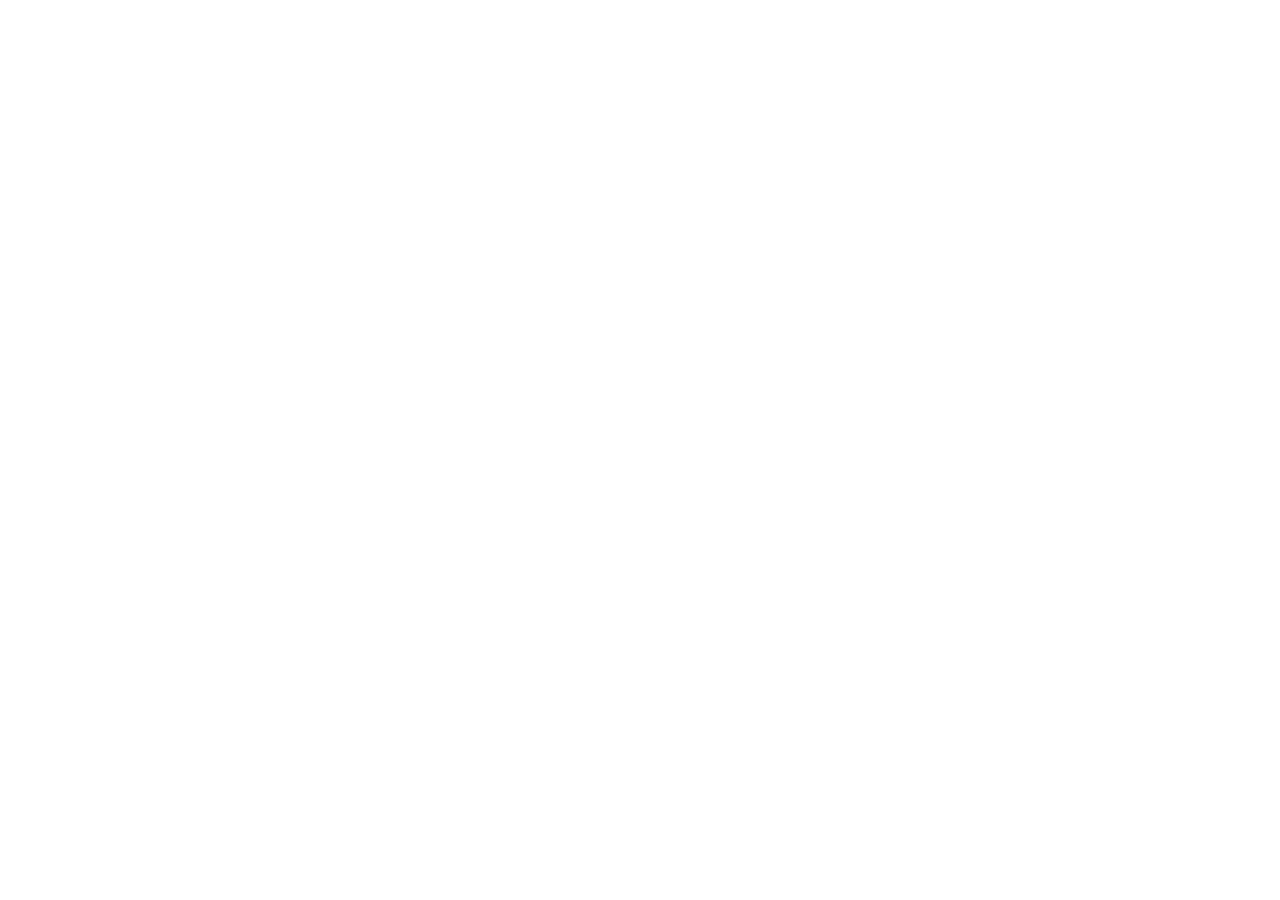
==== index.html @ 5580c0a1 "Add files via upload" ====
<!doctype html><html lang="zh-CN"><head><meta charset="UTF-8"><meta name="viewport" content="width=device-width,initial-scale=1"><title>SolarOne 信能阳光｜从一个空间开始</title><meta name="description" content="20年专业LED照明经验。体育、酒店与商业空间的局部改造和系统工程。"><link rel="icon" href="./favicon.svg">  <script type="module" crossorigin src="./assets/main-DskVFMop.js"></script>
  <link rel="modulepreload" crossorigin href="./assets/globals-Bwf09bDl.js">
  <link rel="modulepreload" crossorigin href="./assets/tabs-BKBx8XOt.js">
  <link rel="stylesheet" crossorigin href="./assets/globals-B7WxRe3v.css">
</head><body><div id="root"></div></body></html>
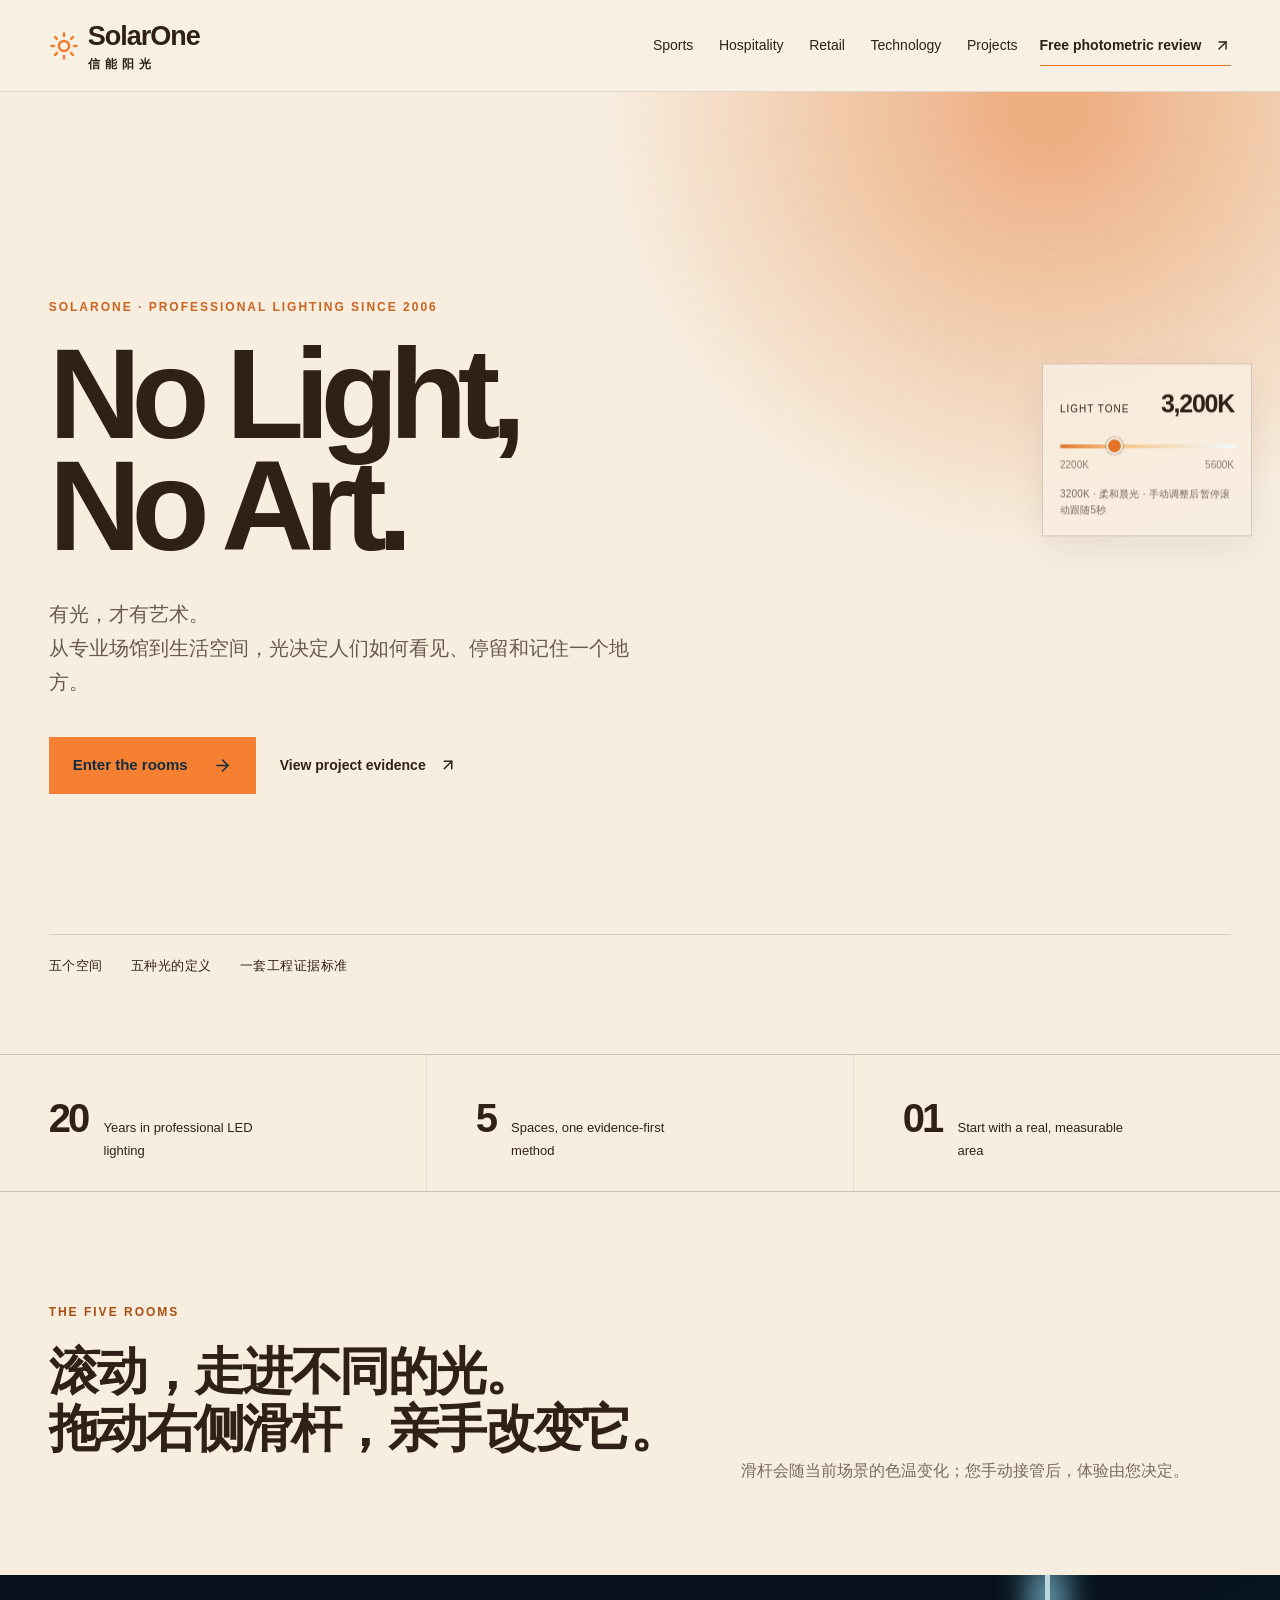
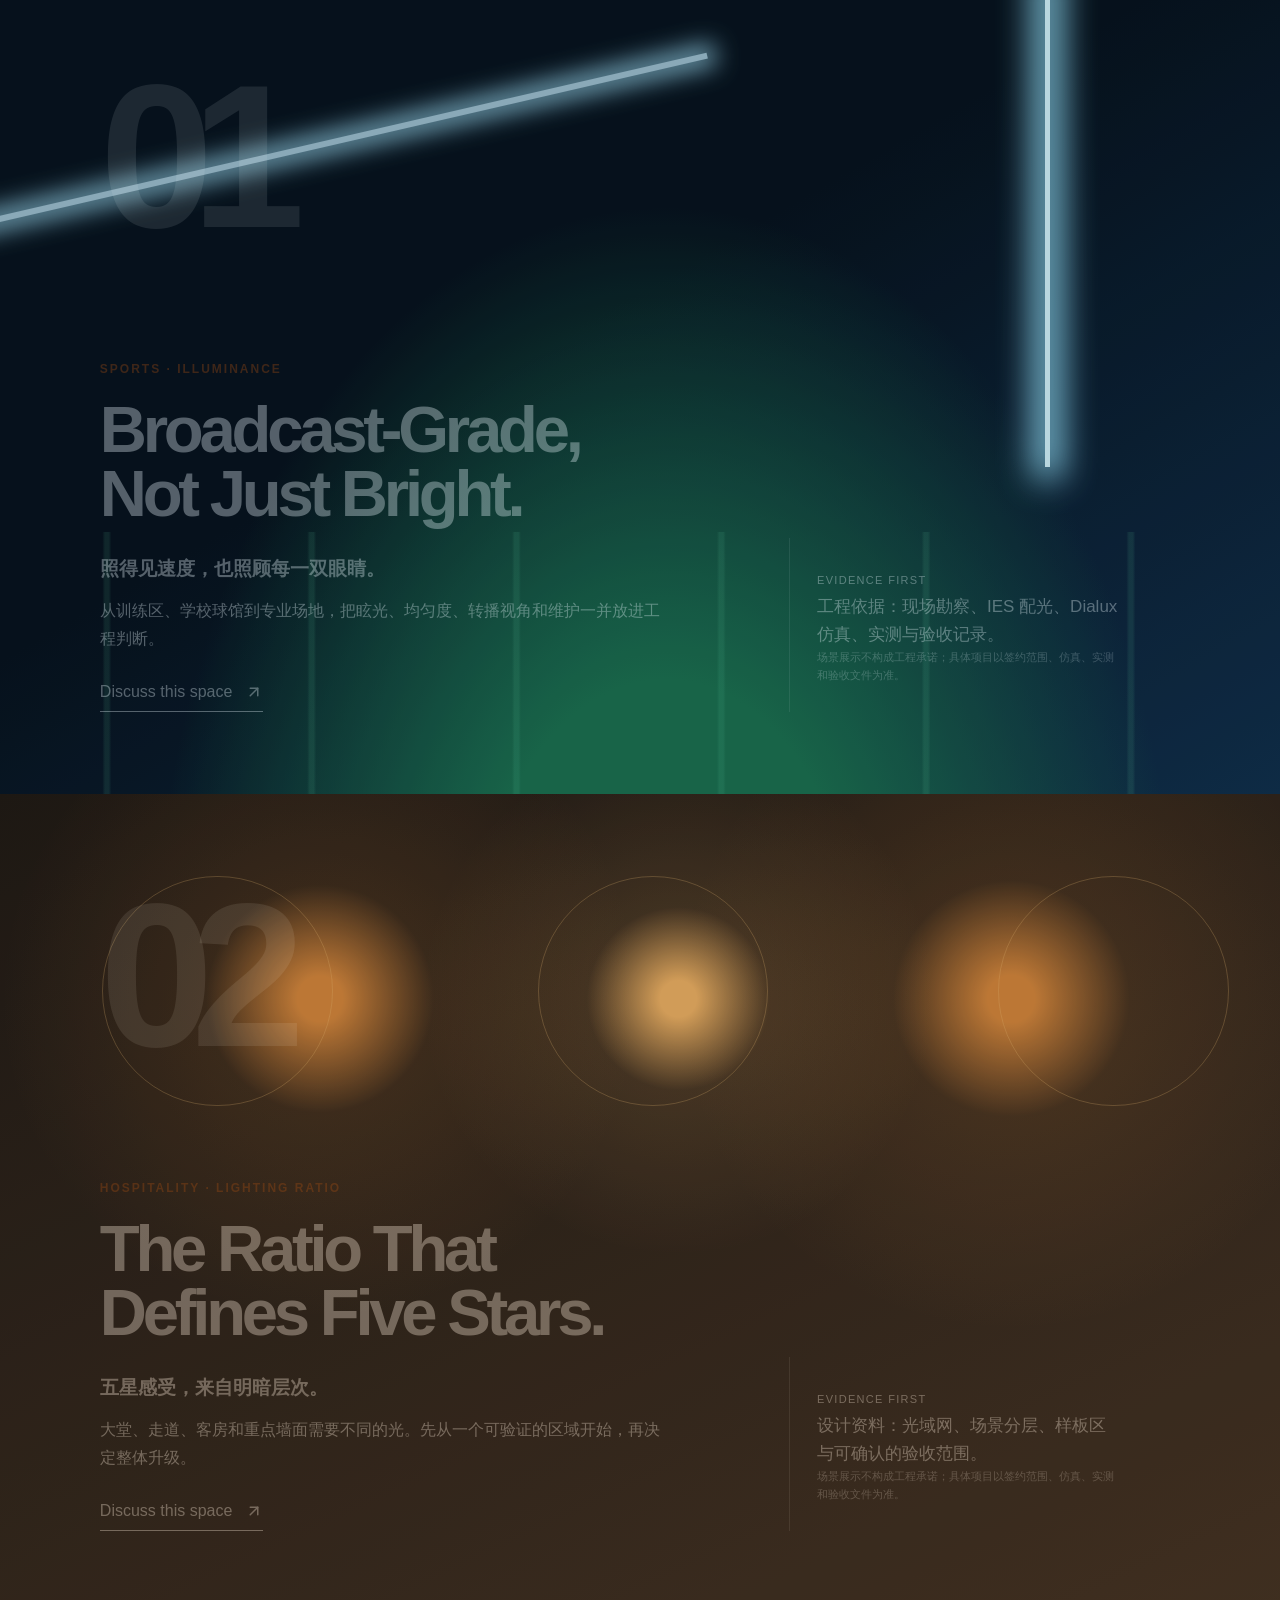
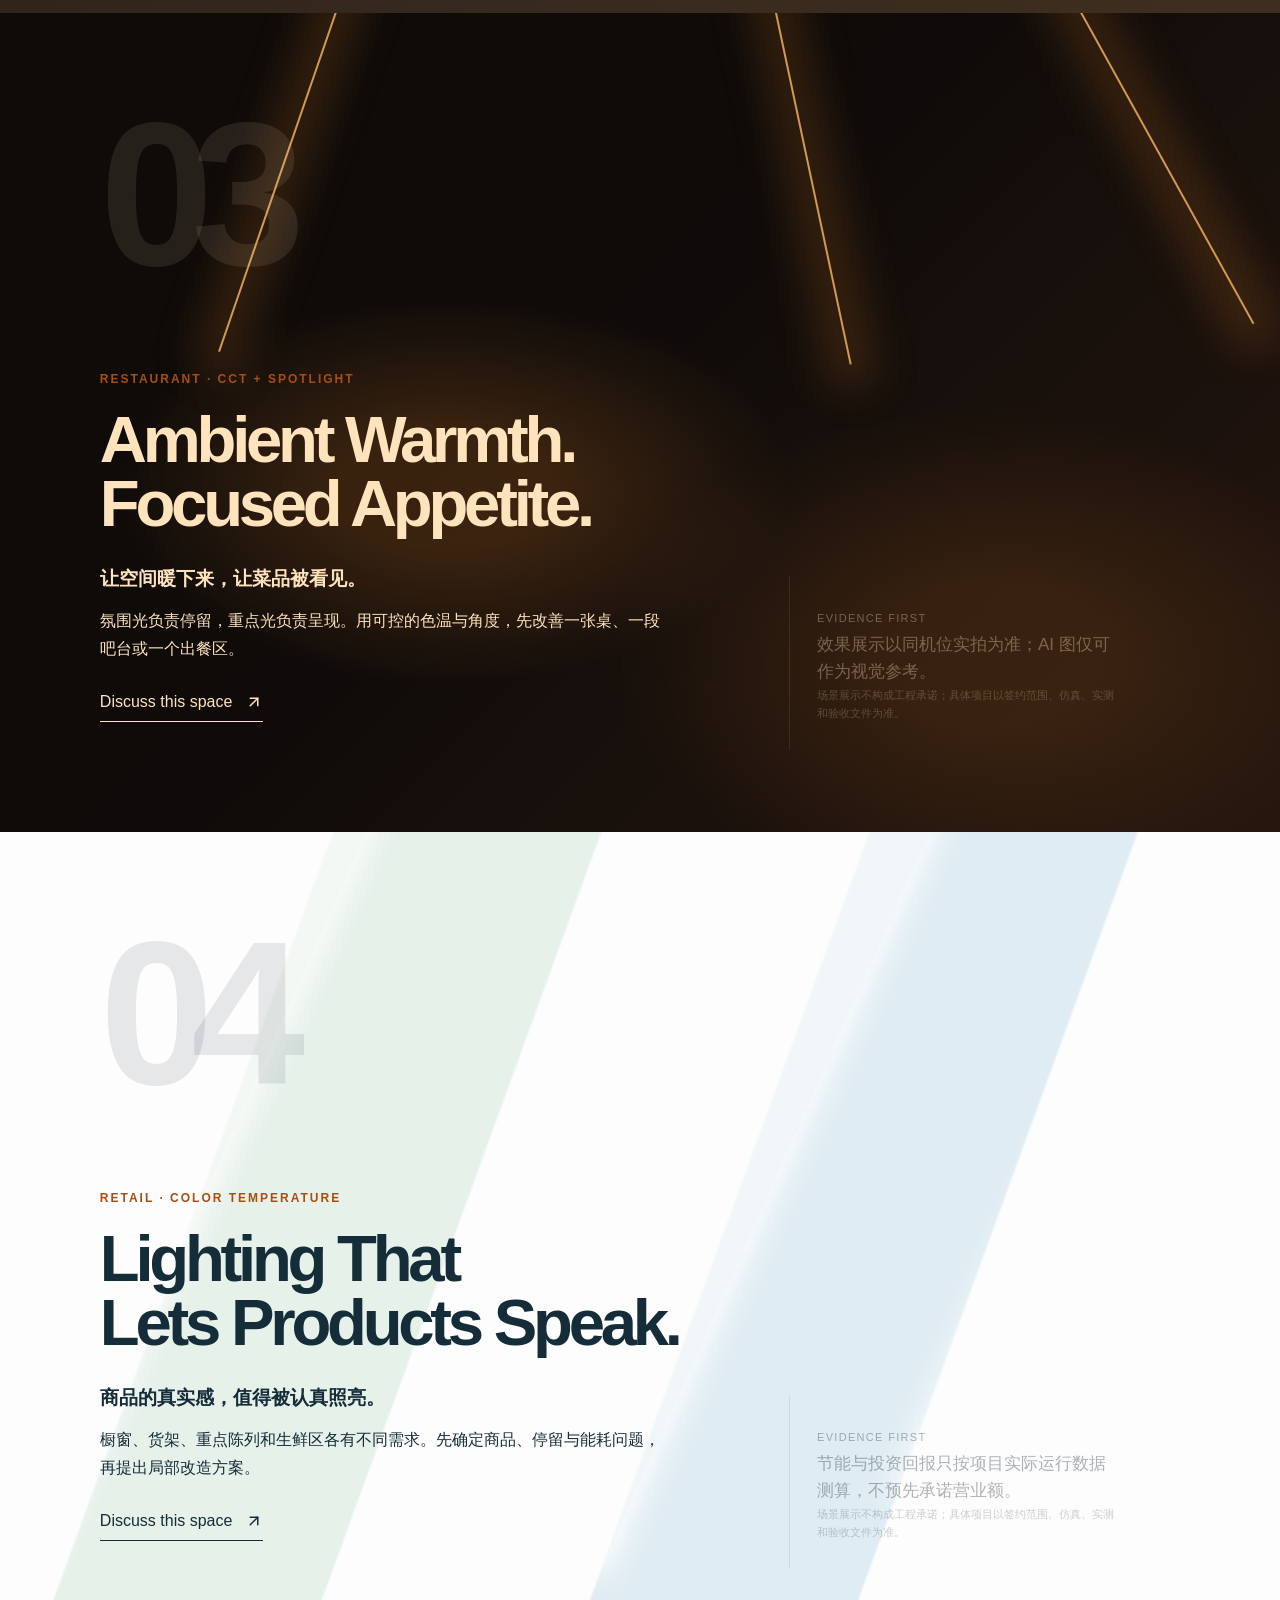
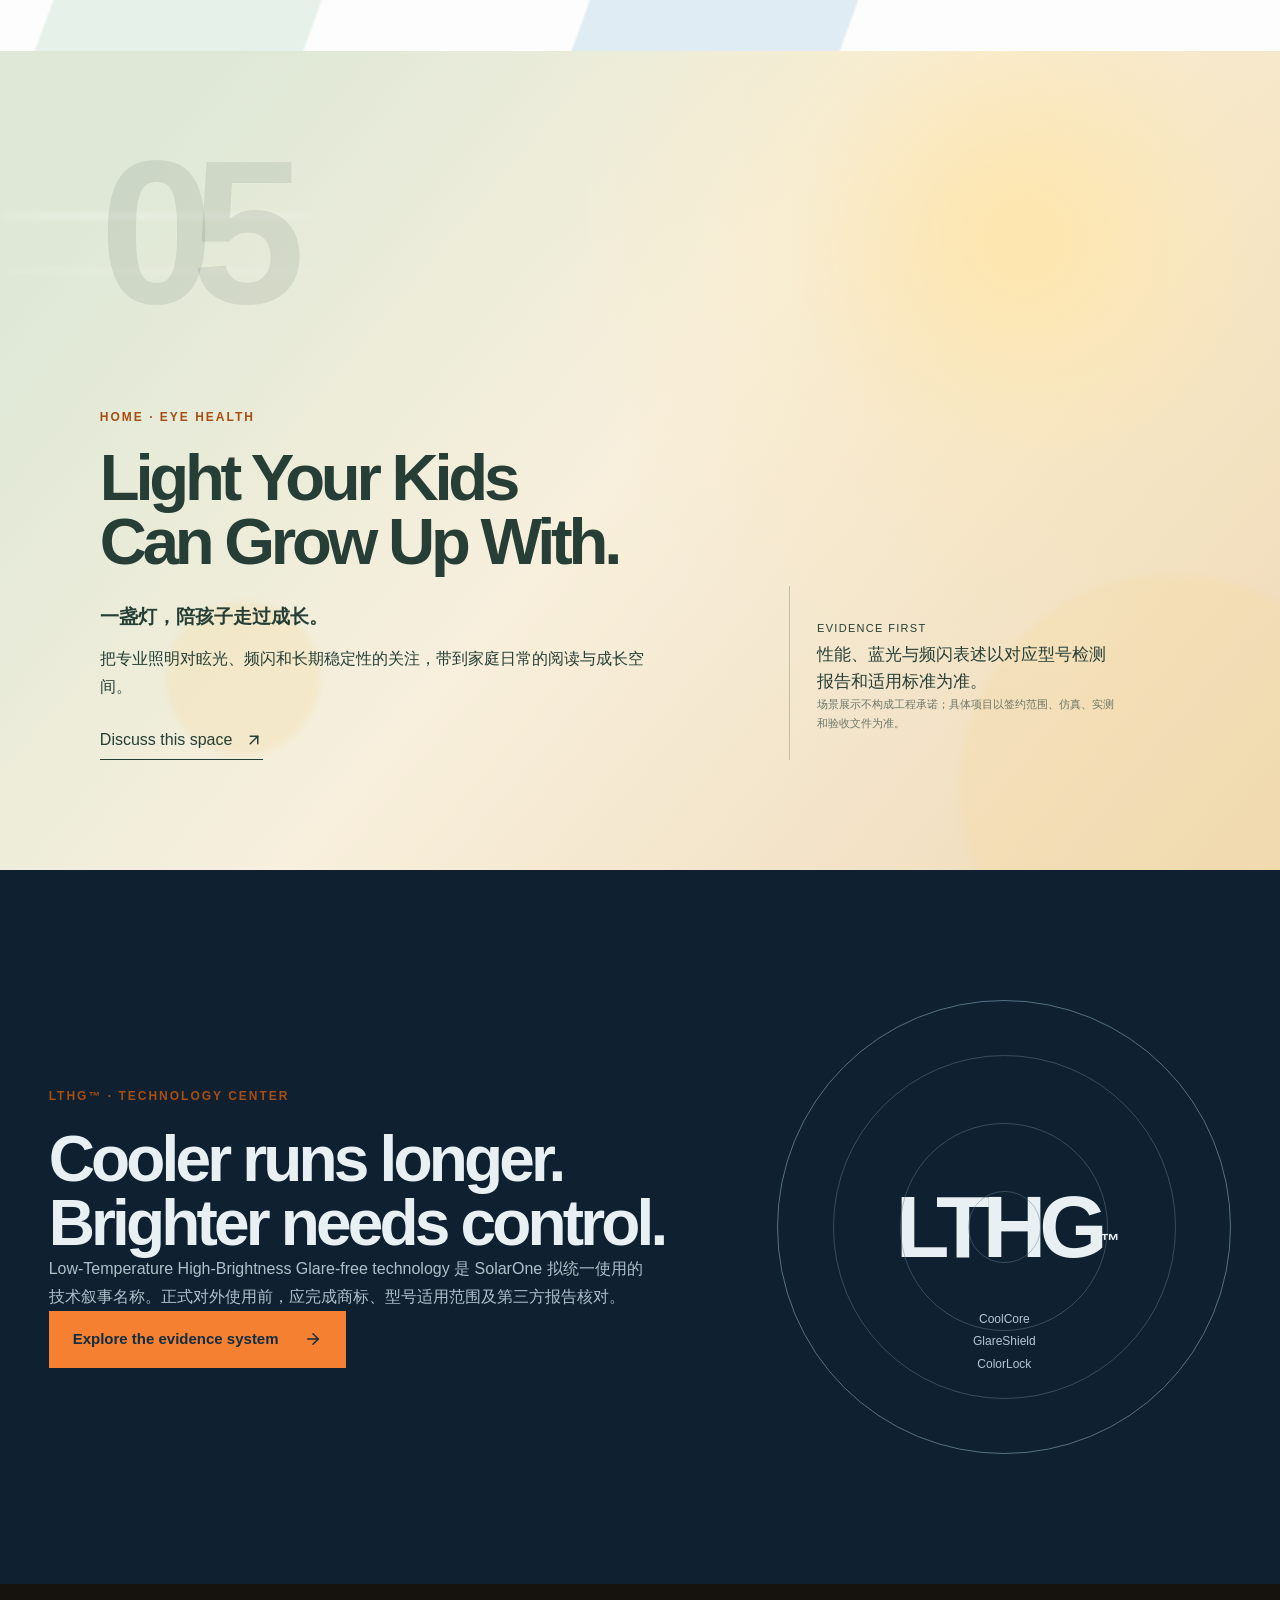
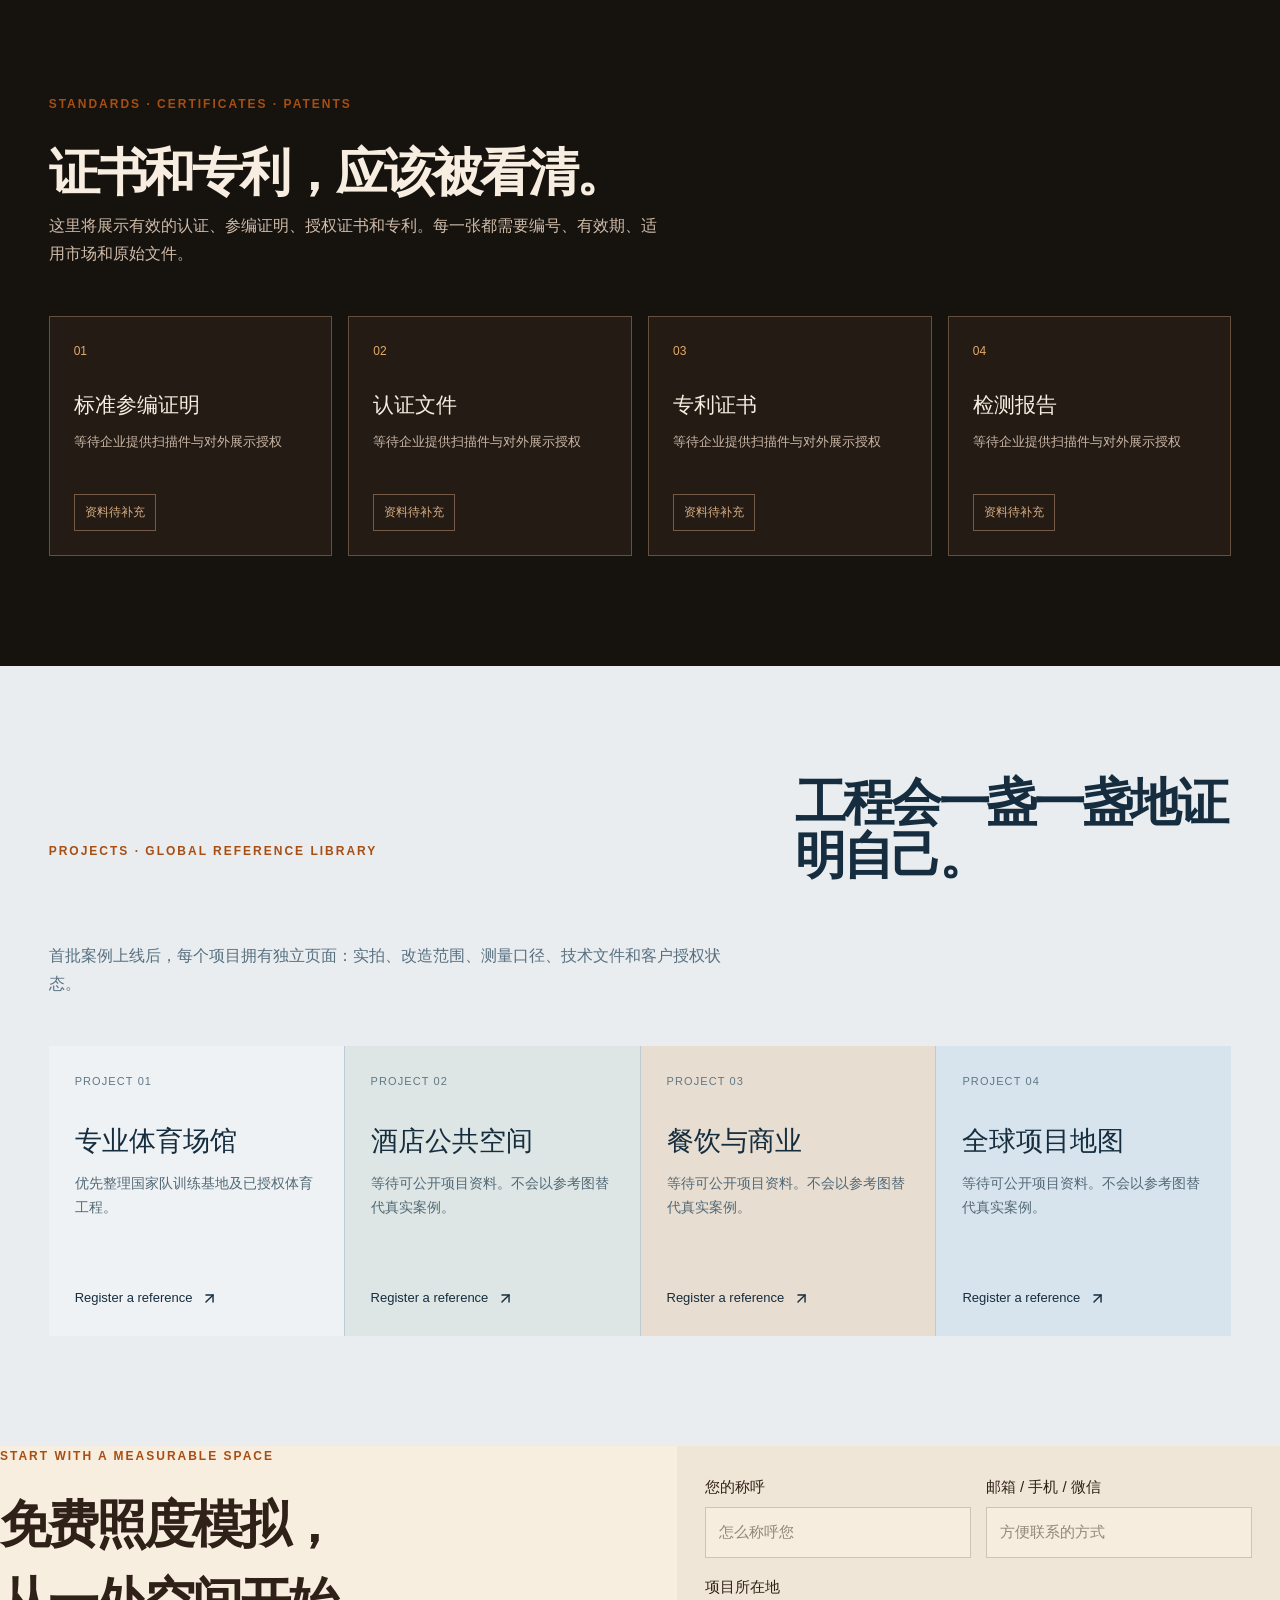
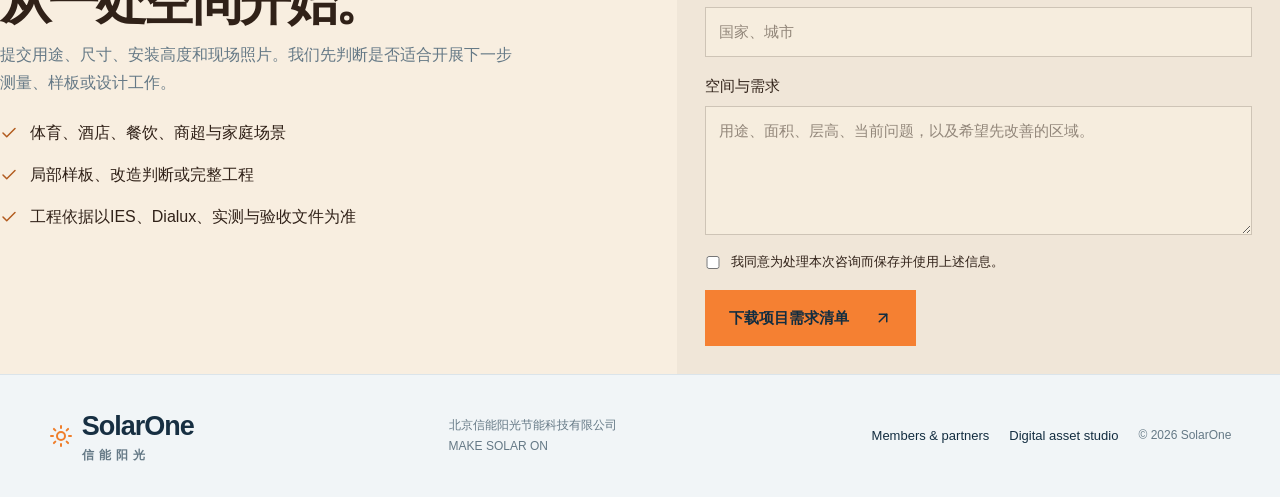
==== commit a698a342: "Add files via upload" ====
--- a/index.html
+++ b/index.html
@@ -1,5 +1,4 @@
-<!doctype html><html lang="zh-CN"><head><meta charset="UTF-8"><meta name="viewport" content="width=device-width,initial-scale=1"><title>SolarOne 信能阳光｜从一个空间开始</title><meta name="description" content="20年专业LED照明经验。体育、酒店与商业空间的局部改造和系统工程。"><link rel="icon" href="./favicon.svg">  <script type="module" crossorigin src="./assets/main-DskVFMop.js"></script>
-  <link rel="modulepreload" crossorigin href="./assets/globals-Bwf09bDl.js">
-  <link rel="modulepreload" crossorigin href="./assets/tabs-BKBx8XOt.js">
-  <link rel="stylesheet" crossorigin href="./assets/globals-B7WxRe3v.css">
+<!doctype html><html lang="zh-CN"><head><meta charset="UTF-8"><meta name="viewport" content="width=device-width,initial-scale=1"><title>SolarOne 信能阳光｜从一个空间开始</title><meta name="description" content="20年专业LED照明经验。体育、酒店与商业空间的局部改造和系统工程。"><link rel="icon" href="./favicon.svg">  <script type="module" crossorigin src="./main-dyeD1t6u.js"></script>
+  <link rel="modulepreload" crossorigin href="./globals-Bhj-Av5L.js">
+  <link rel="stylesheet" crossorigin href="./globals-CzHoqMG-.css">
 </head><body><div id="root"></div></body></html>
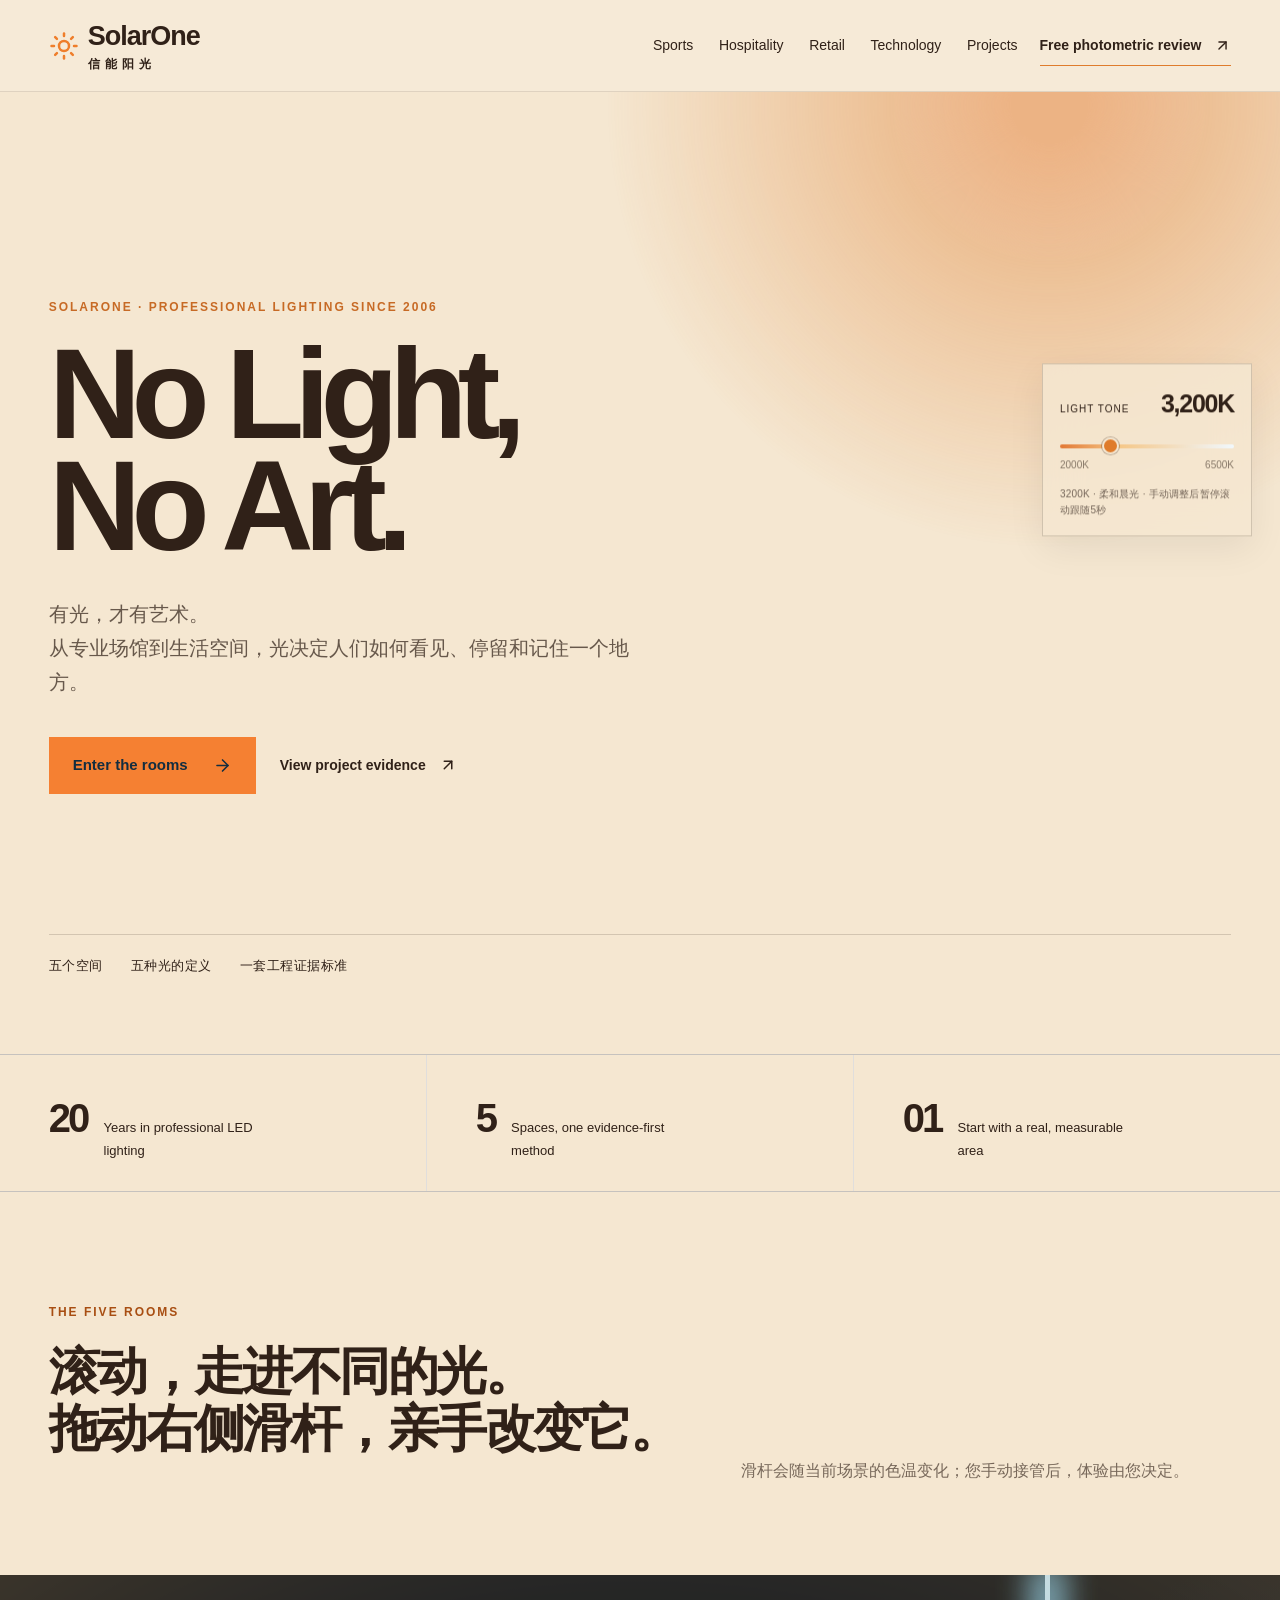
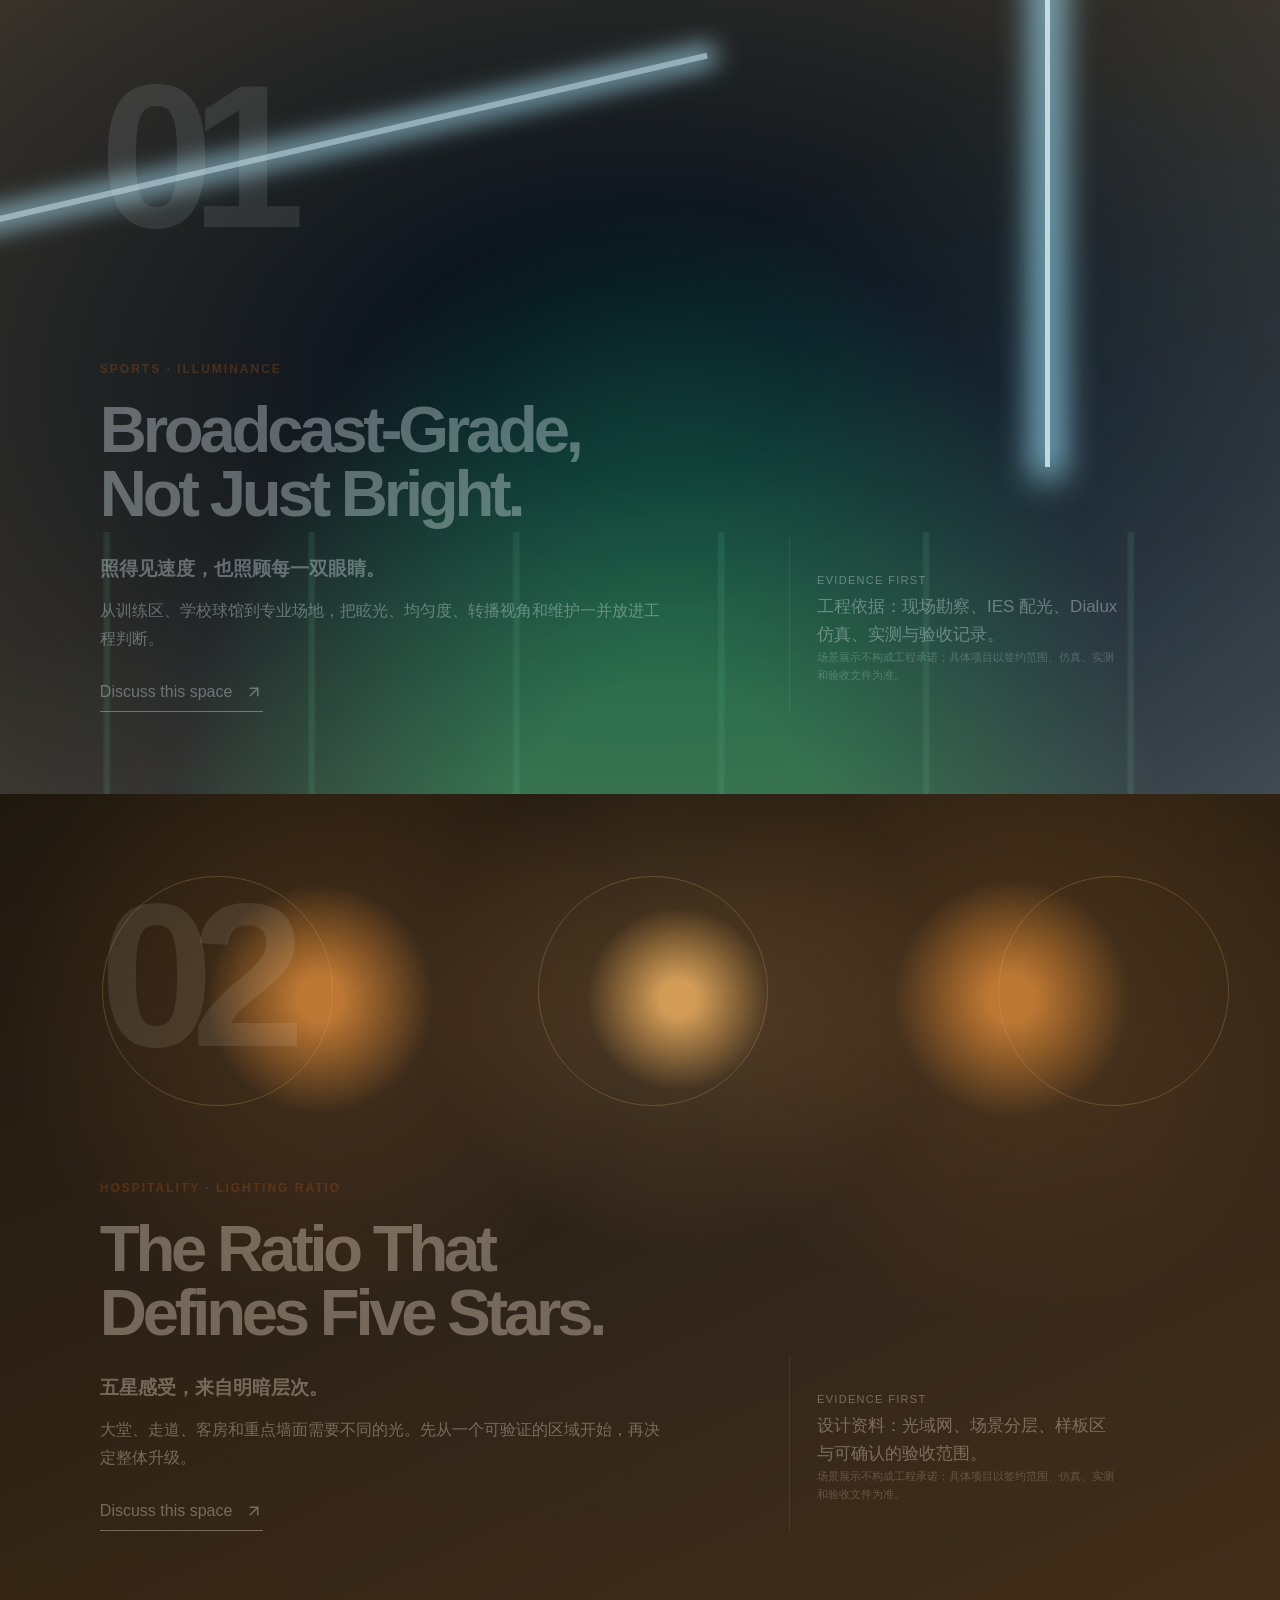
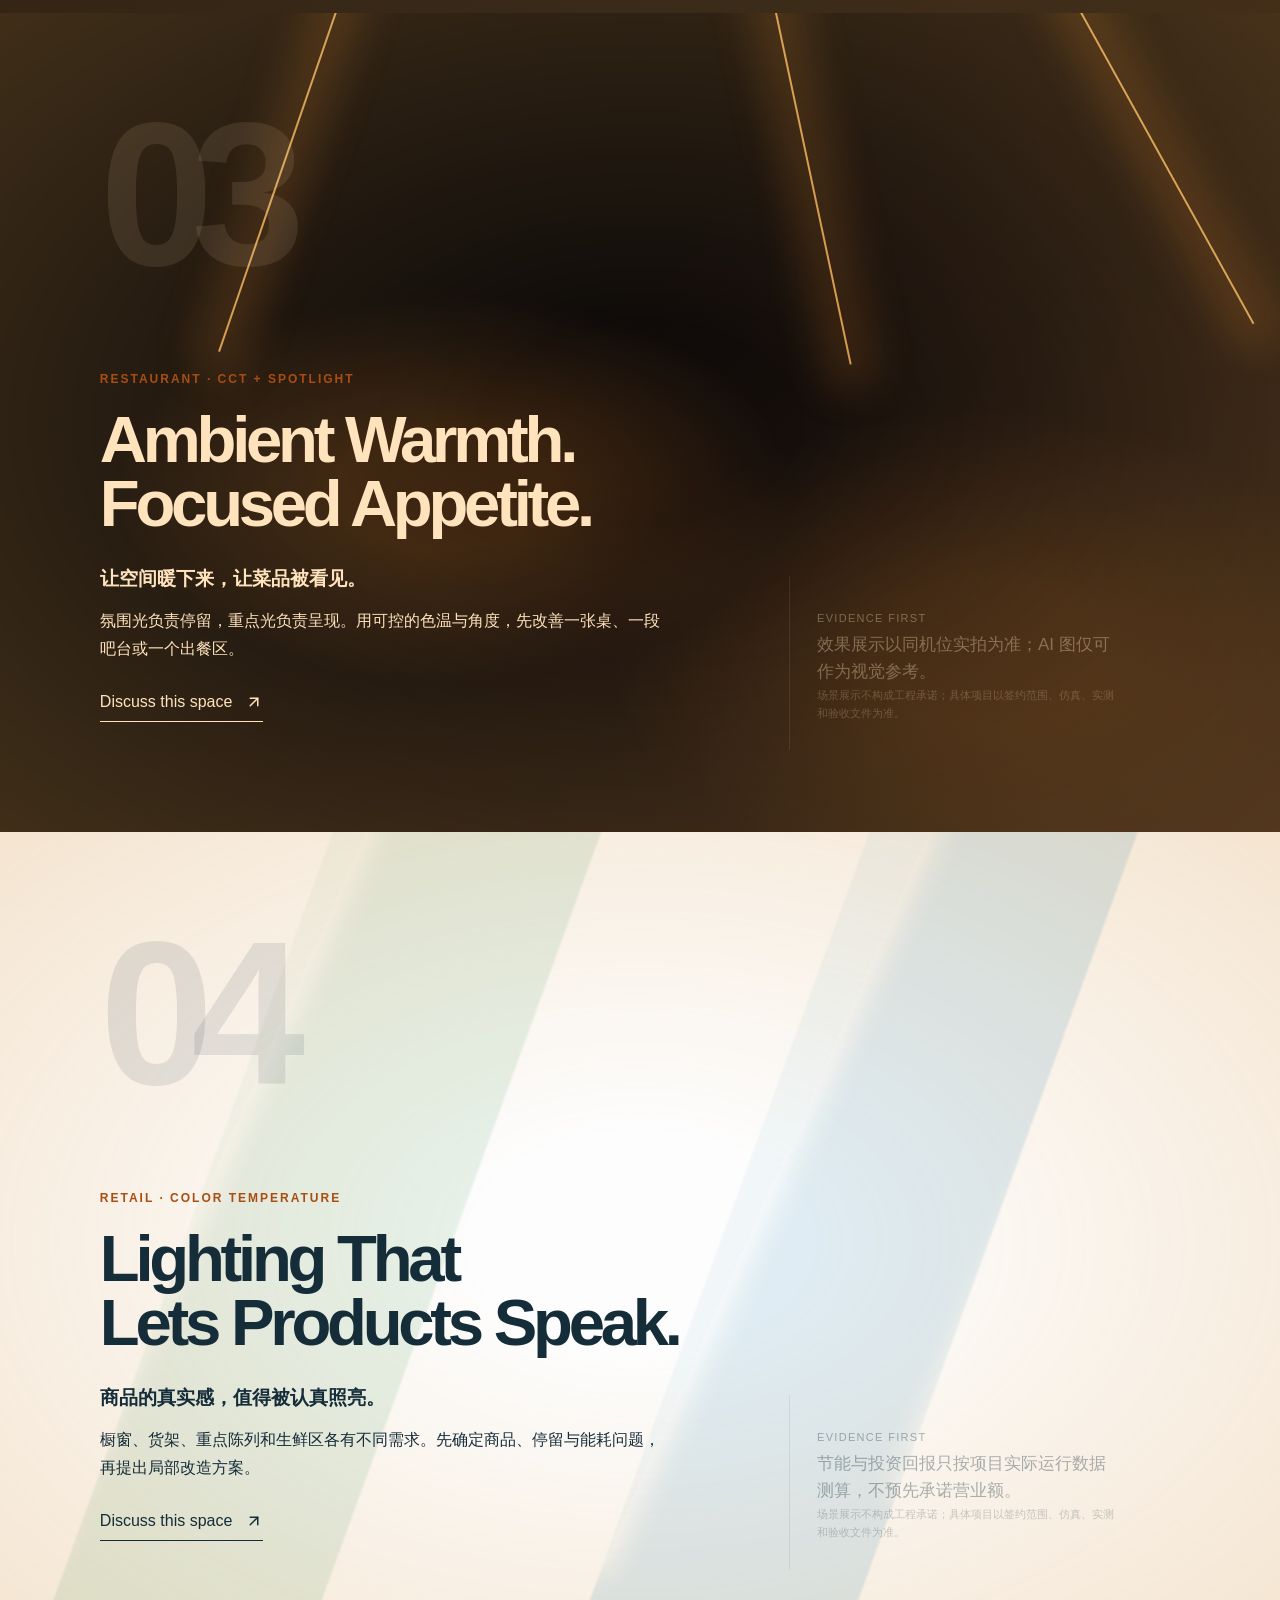
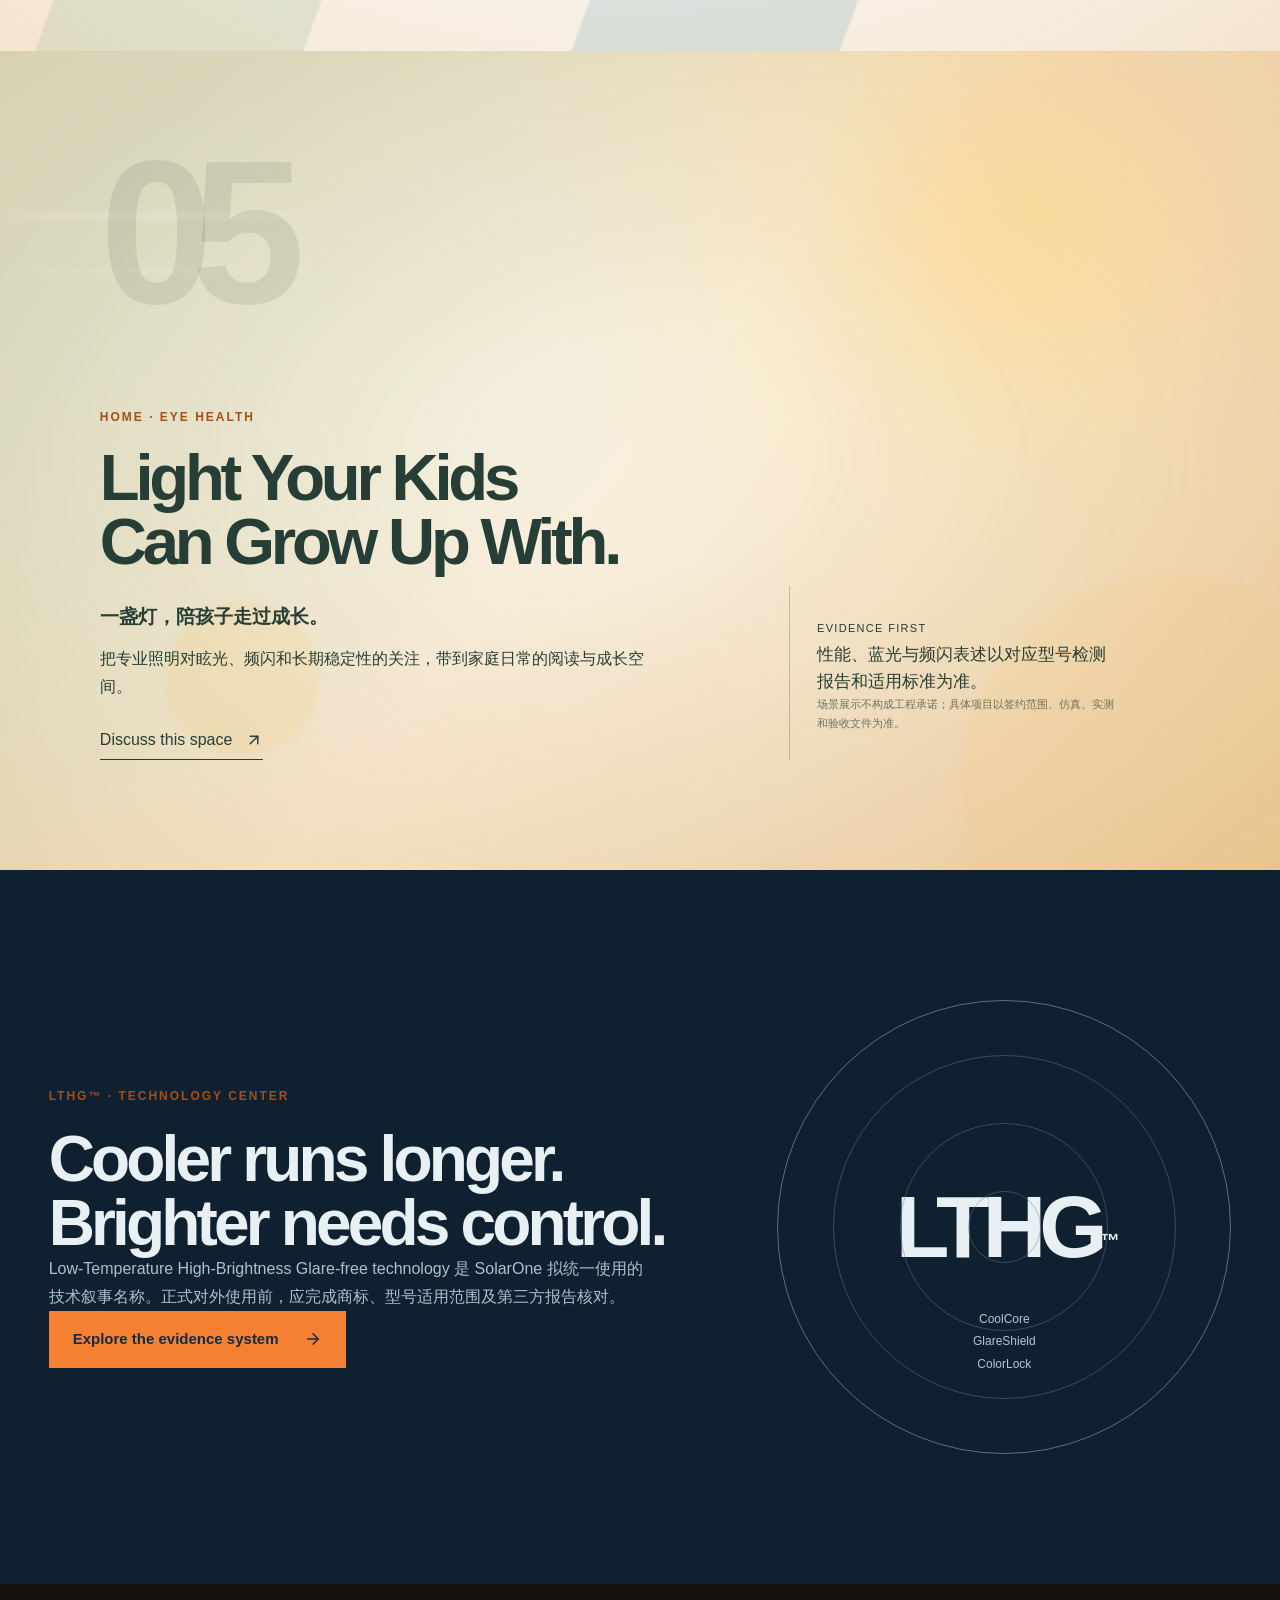
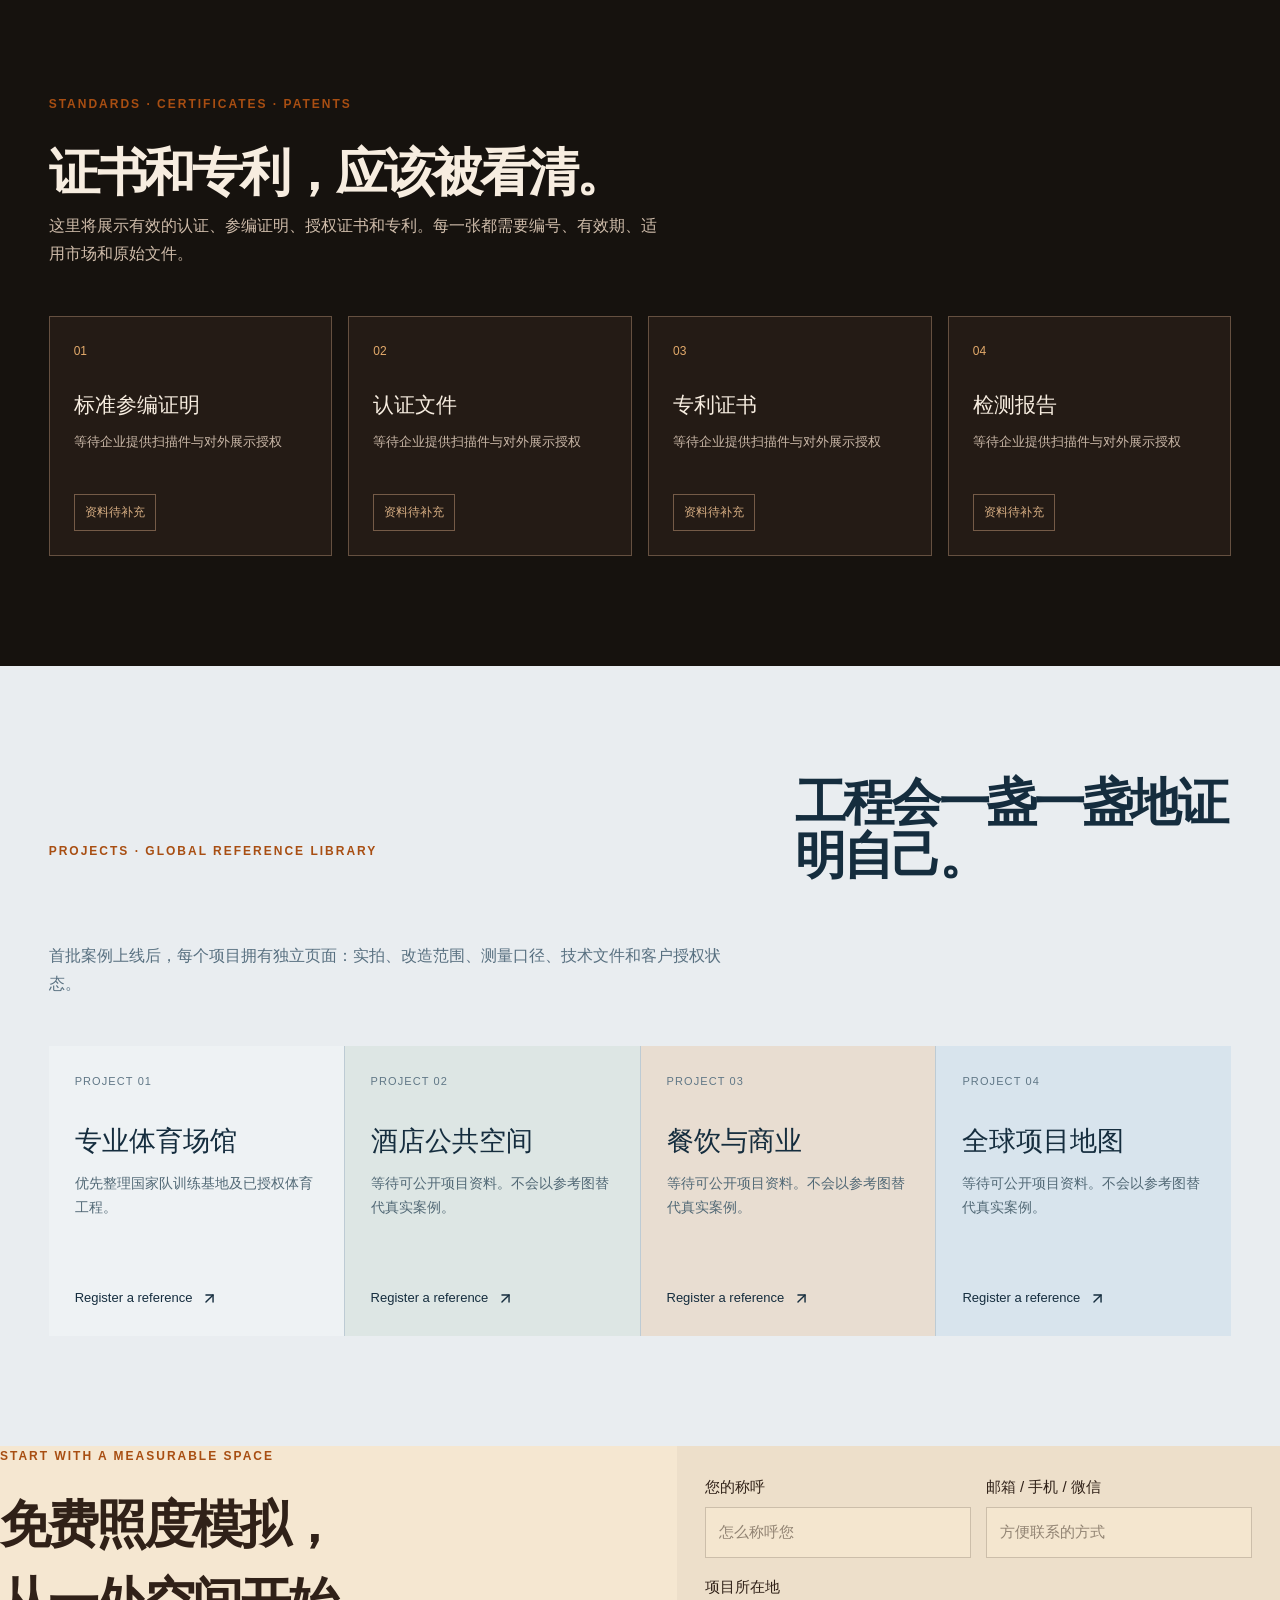
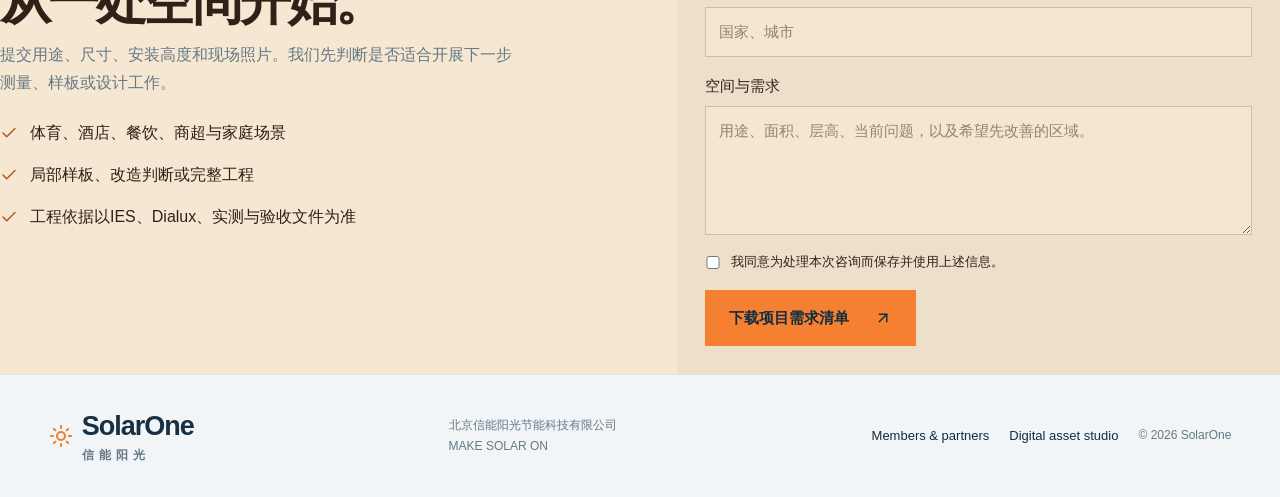
==== commit 40990ccb: "Add files via upload" ====
--- a/index.html
+++ b/index.html
@@ -1,4 +1,4 @@
-<!doctype html><html lang="zh-CN"><head><meta charset="UTF-8"><meta name="viewport" content="width=device-width,initial-scale=1"><title>SolarOne 信能阳光｜从一个空间开始</title><meta name="description" content="20年专业LED照明经验。体育、酒店与商业空间的局部改造和系统工程。"><link rel="icon" href="./favicon.svg">  <script type="module" crossorigin src="./main-dyeD1t6u.js"></script>
-  <link rel="modulepreload" crossorigin href="./globals-Bhj-Av5L.js">
-  <link rel="stylesheet" crossorigin href="./globals-CzHoqMG-.css">
+<!doctype html><html lang="zh-CN"><head><meta charset="UTF-8"><meta name="viewport" content="width=device-width,initial-scale=1"><title>SolarOne 信能阳光｜从一个空间开始</title><meta name="description" content="20年专业LED照明经验。体育、酒店与商业空间的局部改造和系统工程。"><link rel="icon" href="./favicon.svg">  <script type="module" crossorigin src="./main-CVyprG5w.js"></script>
+  <link rel="modulepreload" crossorigin href="./globals-C0sxvCO9.js">
+  <link rel="stylesheet" crossorigin href="./globals-DwiB1ZAa.css">
 </head><body><div id="root"></div></body></html>
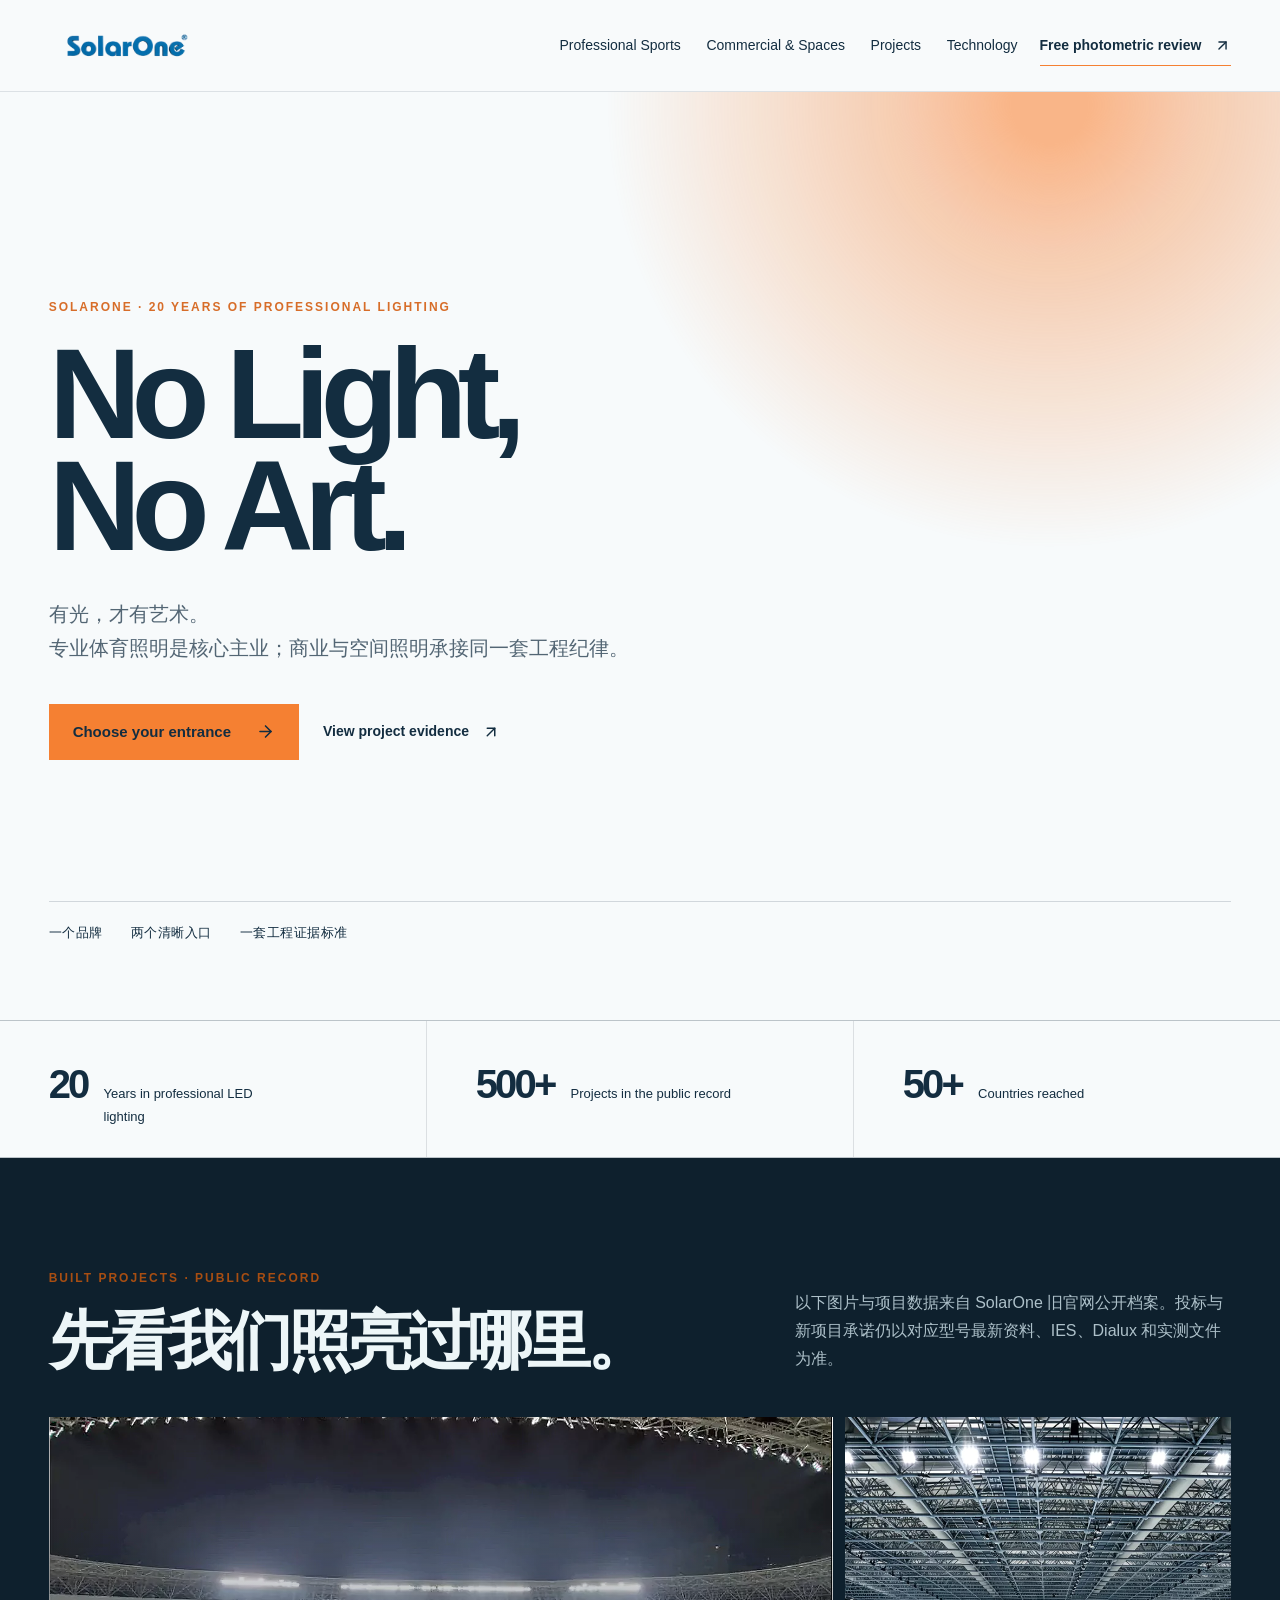
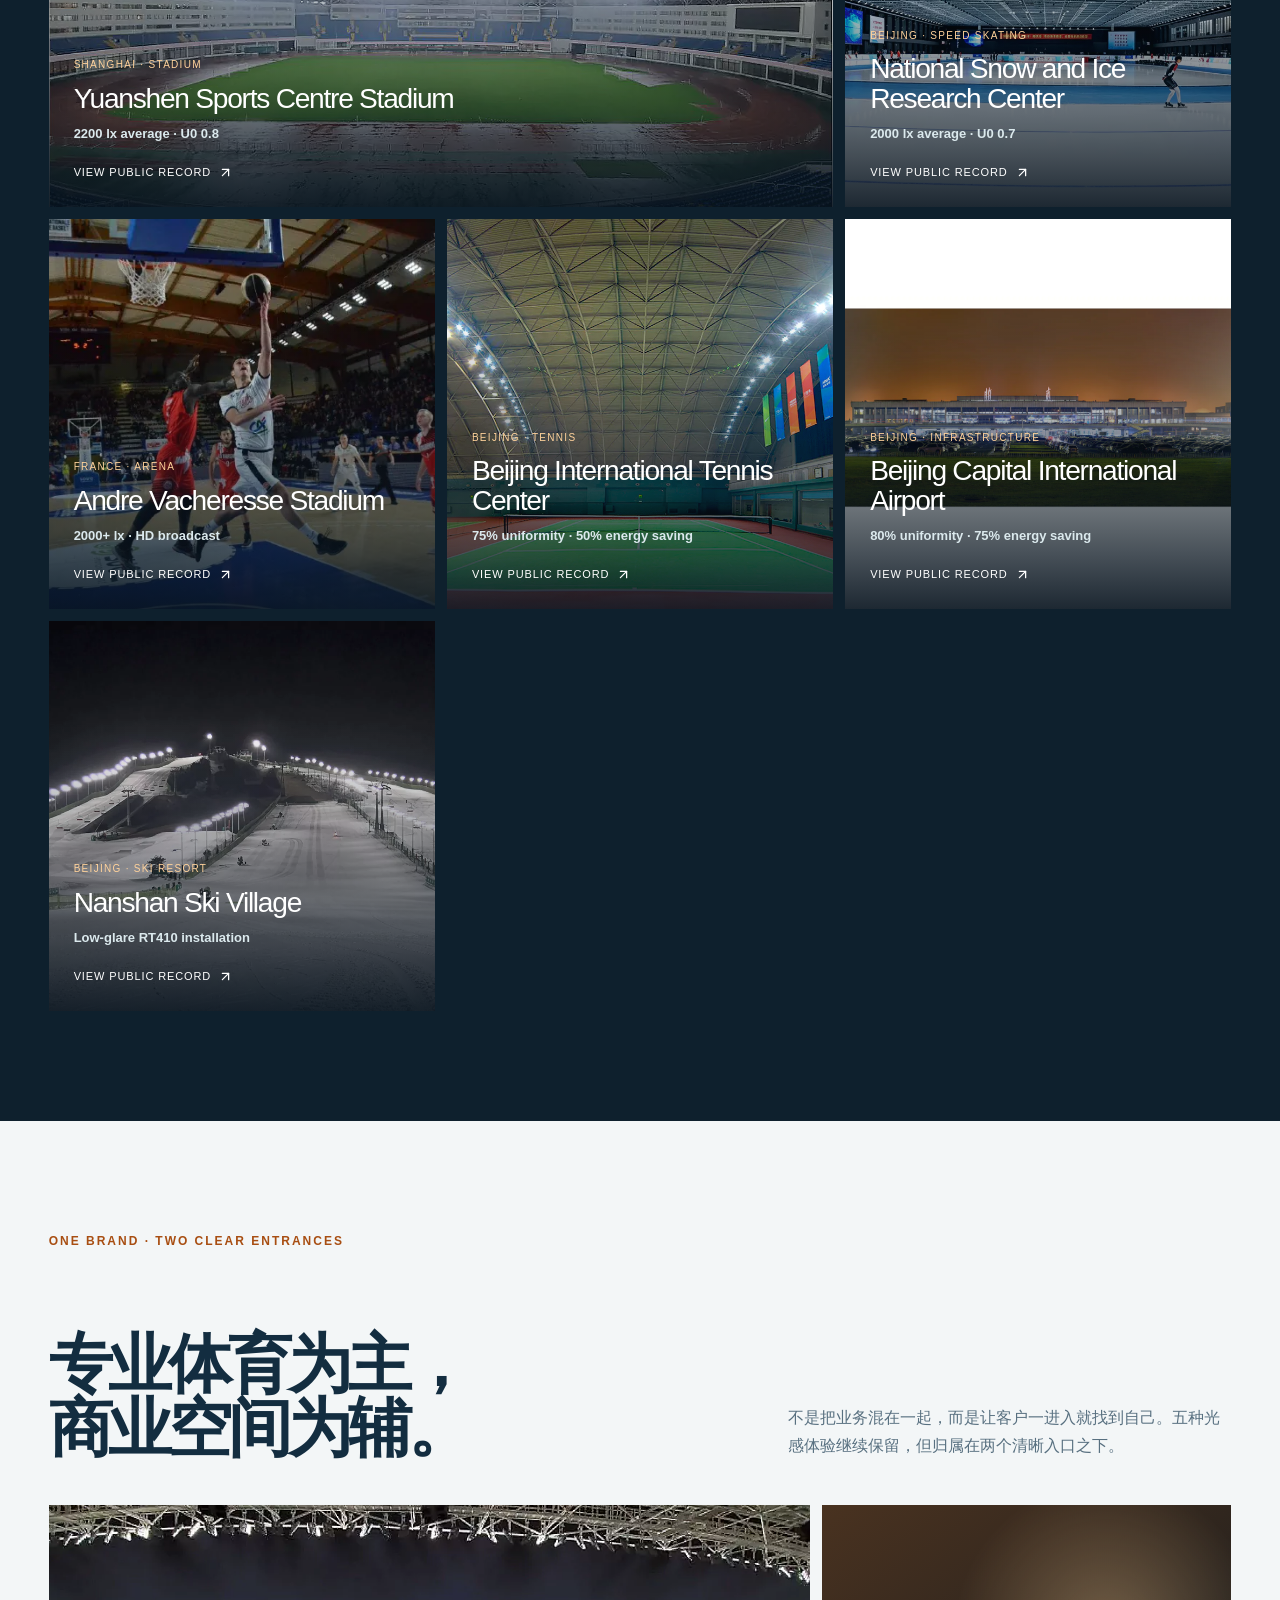
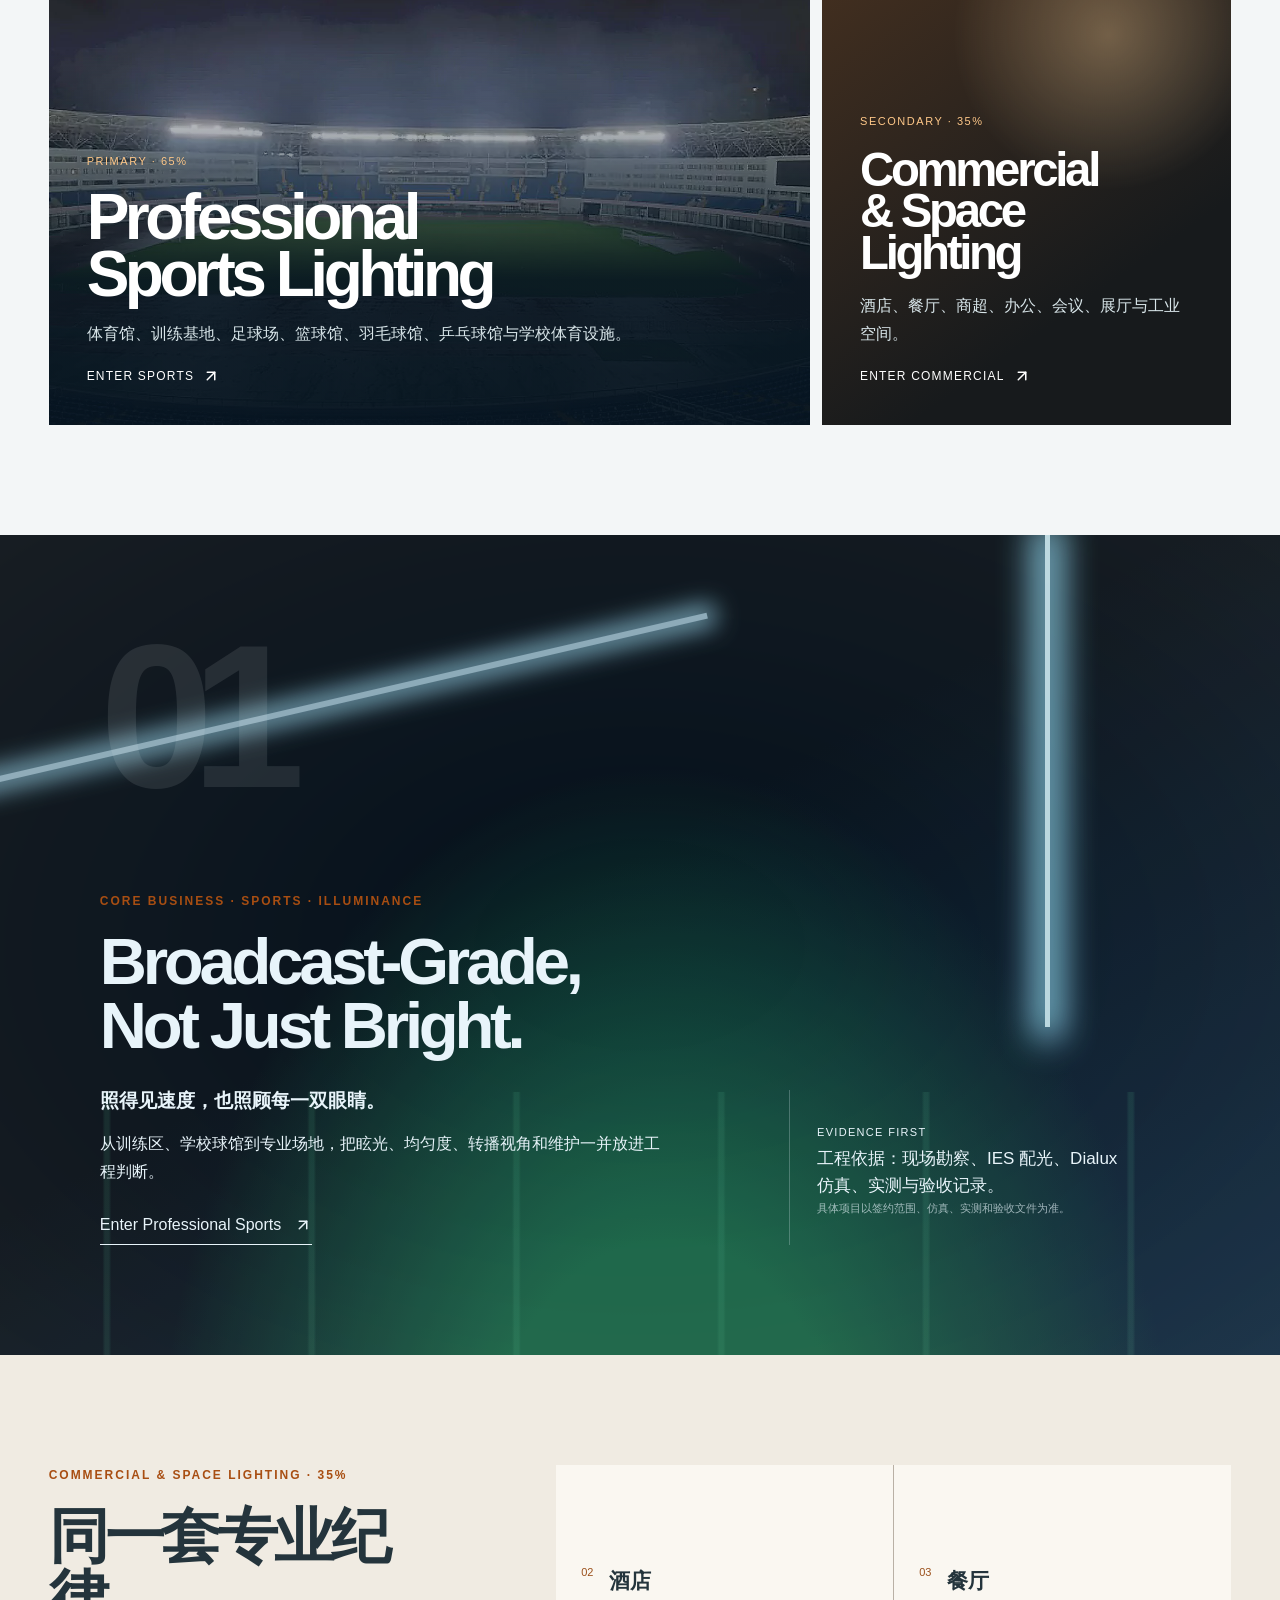
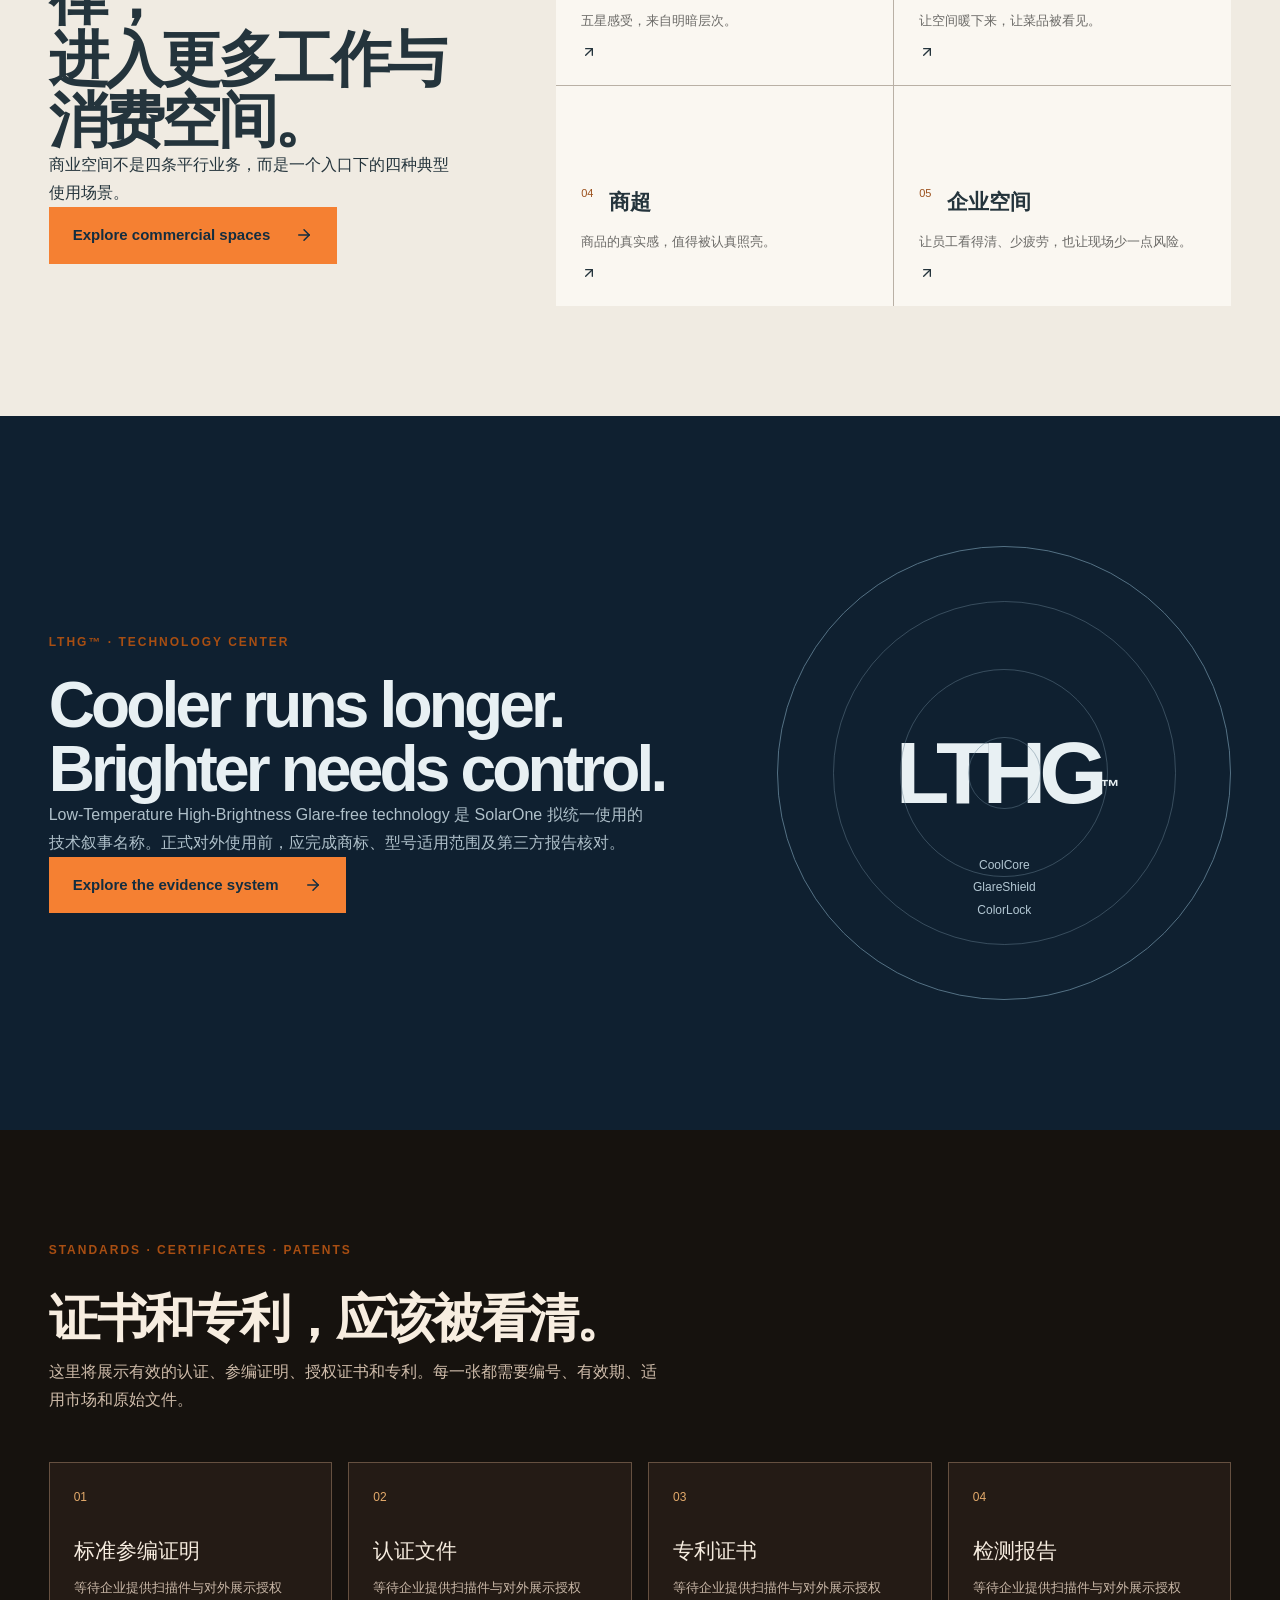
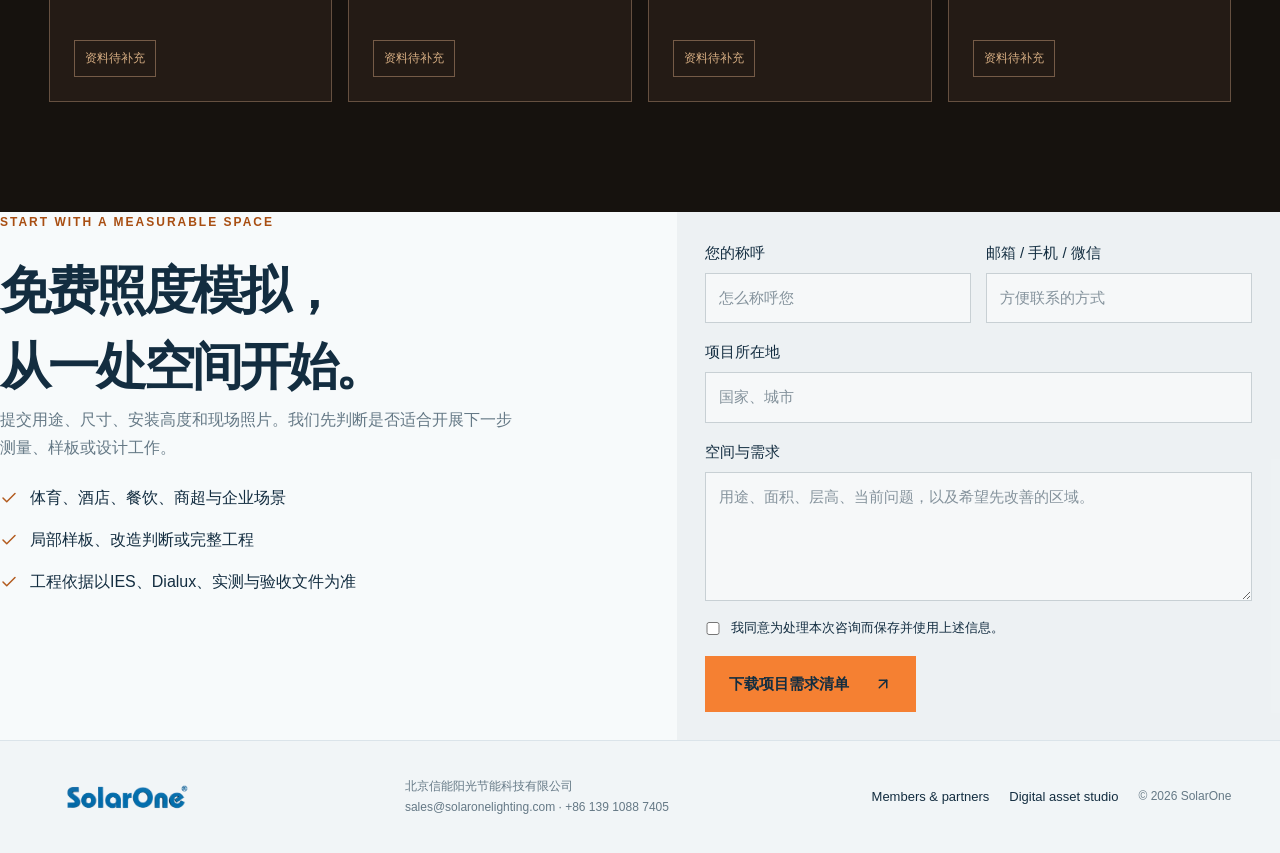
==== commit 13fc0846: "Add files via upload" ====
--- a/index.html
+++ b/index.html
@@ -1,4 +1,6 @@
-<!doctype html><html lang="zh-CN"><head><meta charset="UTF-8"><meta name="viewport" content="width=device-width,initial-scale=1"><title>SolarOne 信能阳光｜从一个空间开始</title><meta name="description" content="20年专业LED照明经验。体育、酒店与商业空间的局部改造和系统工程。"><link rel="icon" href="./favicon.svg">  <script type="module" crossorigin src="./main-CVyprG5w.js"></script>
-  <link rel="modulepreload" crossorigin href="./globals-C0sxvCO9.js">
-  <link rel="stylesheet" crossorigin href="./globals-DwiB1ZAa.css">
+<!doctype html><html lang="zh-CN"><head><meta charset="UTF-8"><meta name="viewport" content="width=device-width,initial-scale=1"><title>SolarOne 信能阳光｜从一个空间开始</title><meta name="description" content="20年专业LED照明经验。体育、酒店与商业空间的局部改造和系统工程。"><link rel="icon" href="./favicon.svg">  <script type="module" crossorigin src="./main-D0hA1EF4.js"></script>
+  <link rel="modulepreload" crossorigin href="./globals-hc_mXHal.js">
+  <link rel="modulepreload" crossorigin href="./arrow-up-right-XT477-gd.js">
+  <link rel="modulepreload" crossorigin href="./menu-BgWeMhCh.js">
+  <link rel="stylesheet" crossorigin href="./globals-CxerctHi.css">
 </head><body><div id="root"></div></body></html>
